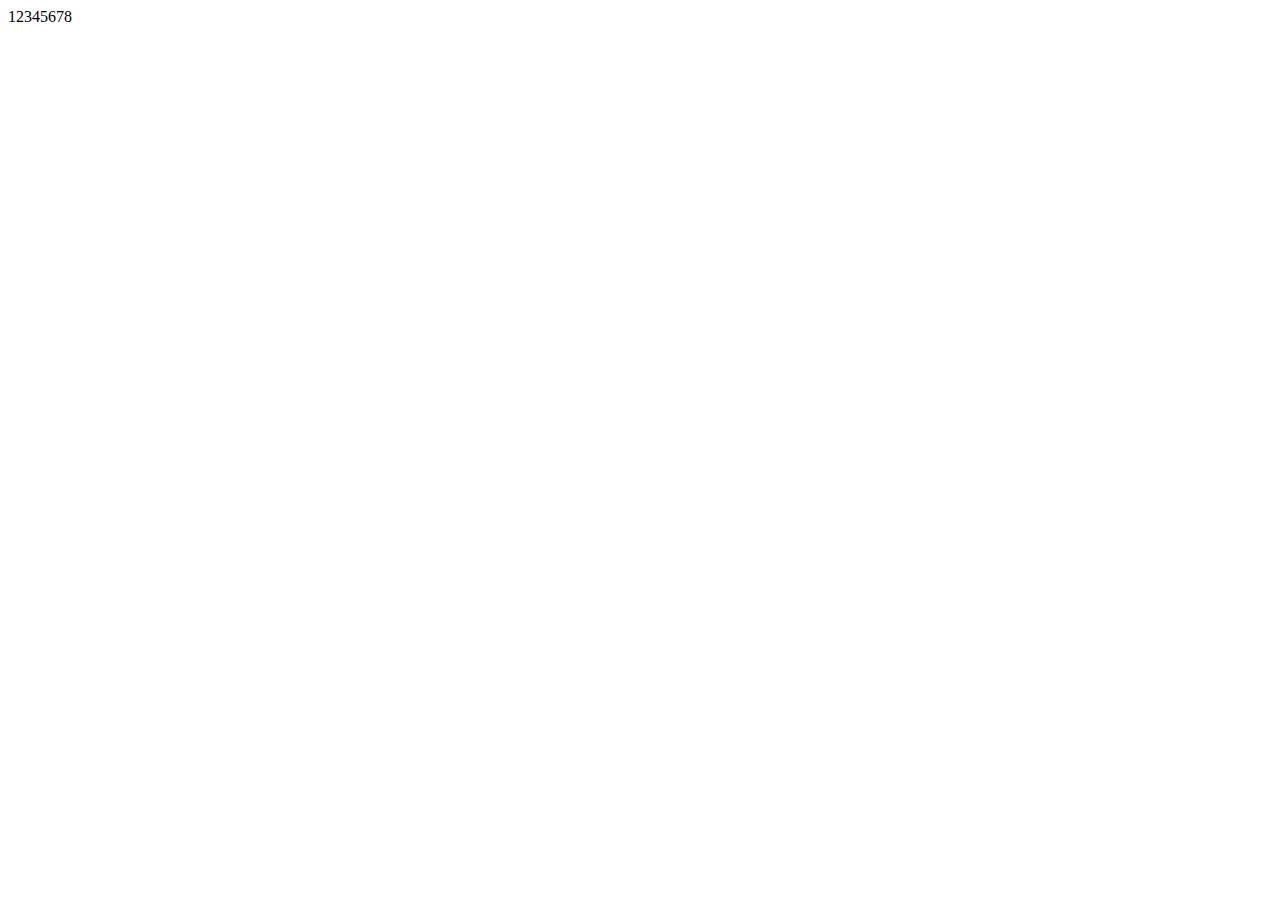
==== index.html @ 8ddad3d9 "first commit" ====
<!DOCTYPE html>
<html lang="en">
<head>
	<meta charset="UTF-8">
	<meta name="viewport" content="width=device-width, initial-scale=1.0">
	<title>Document</title>
</head>
<body>
	12345678
</body>
</html>
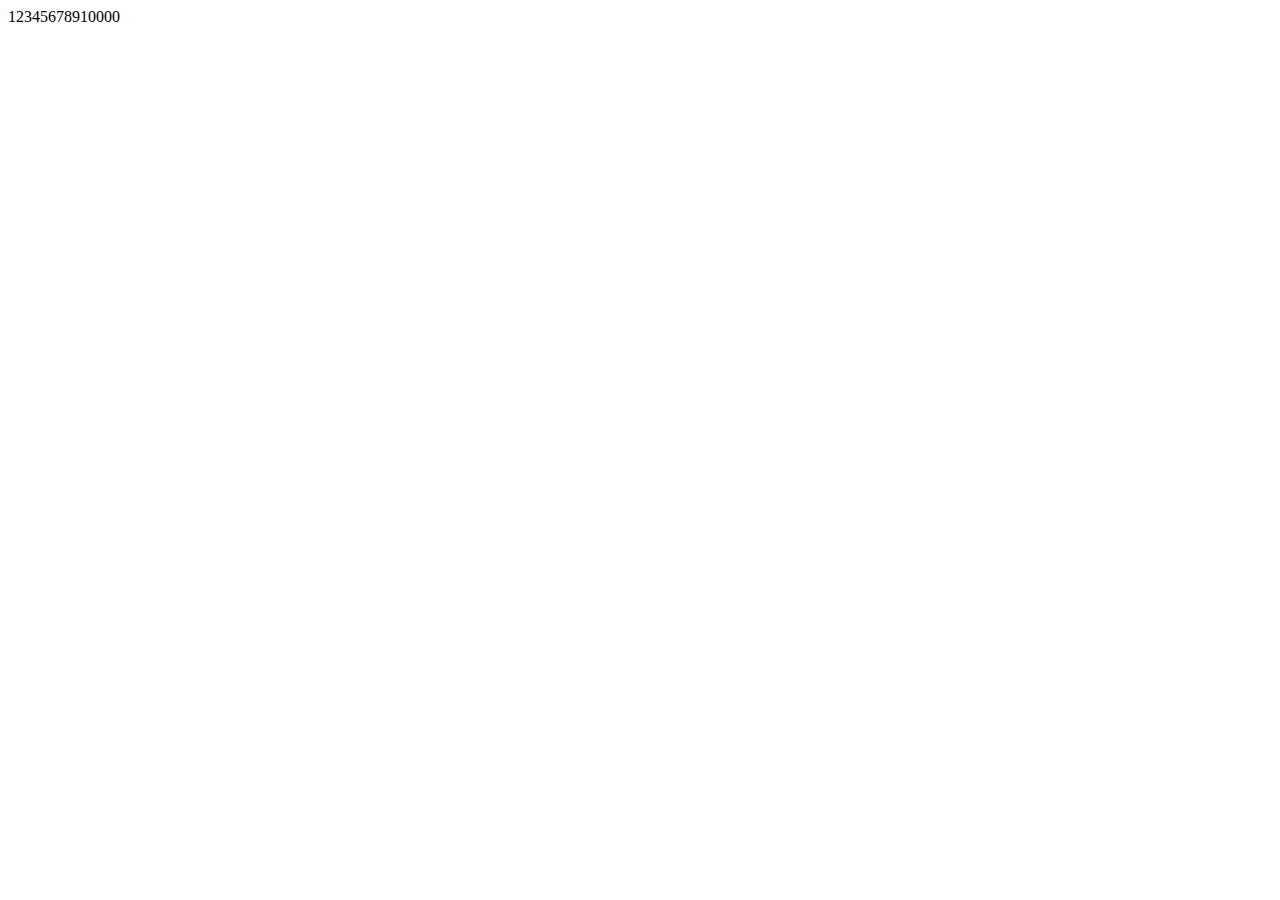
==== commit 12f16625: "sec commit" ====
--- a/index.html
+++ b/index.html
@@ -6,6 +6,6 @@
 	<title>Document</title>
 </head>
 <body>
-	12345678
+	12345678910000
 </body>
 </html>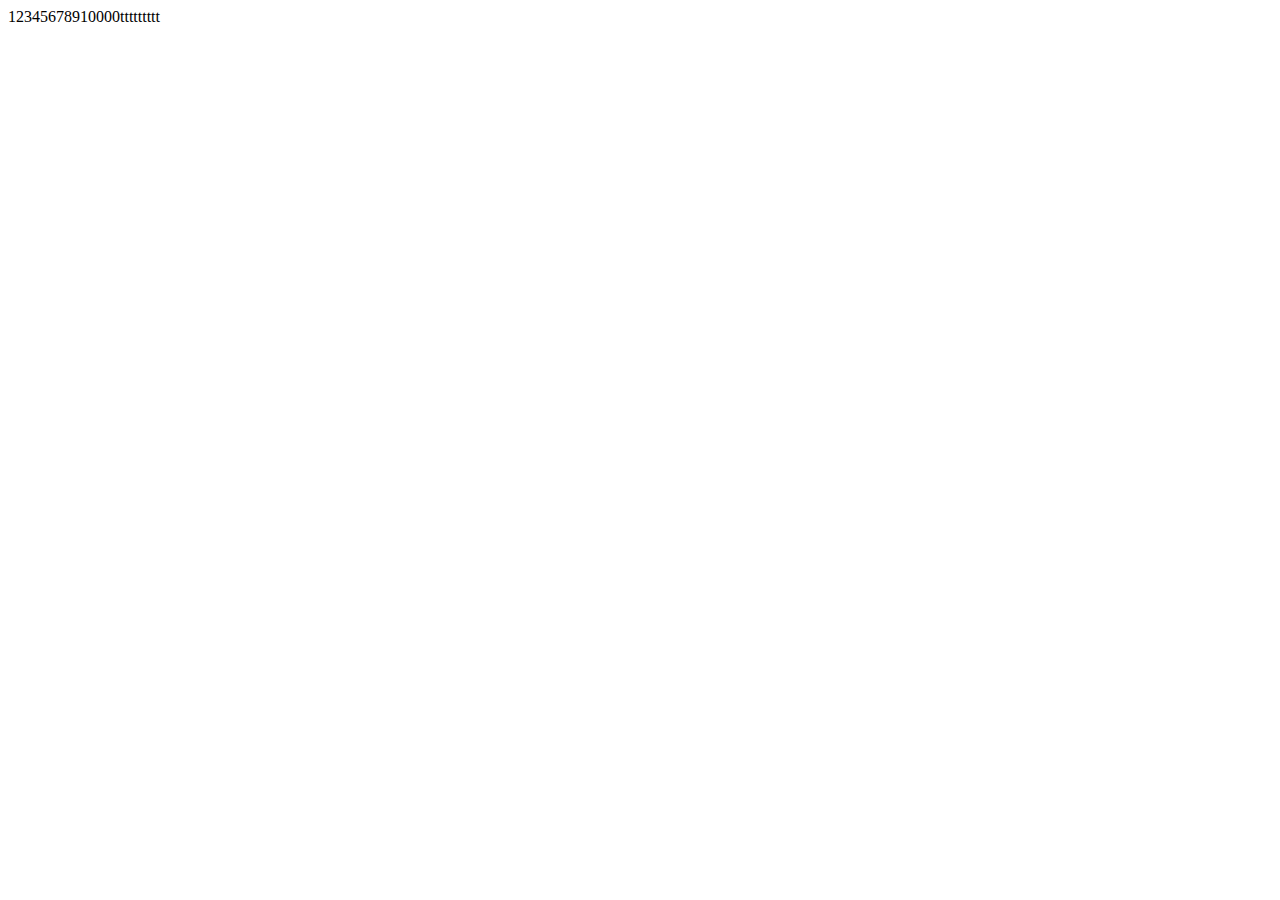
==== commit 04ecc792: "third commit" ====
--- a/index.html
+++ b/index.html
@@ -6,6 +6,6 @@
 	<title>Document</title>
 </head>
 <body>
-	12345678910000
+	12345678910000ttttttttt
 </body>
 </html>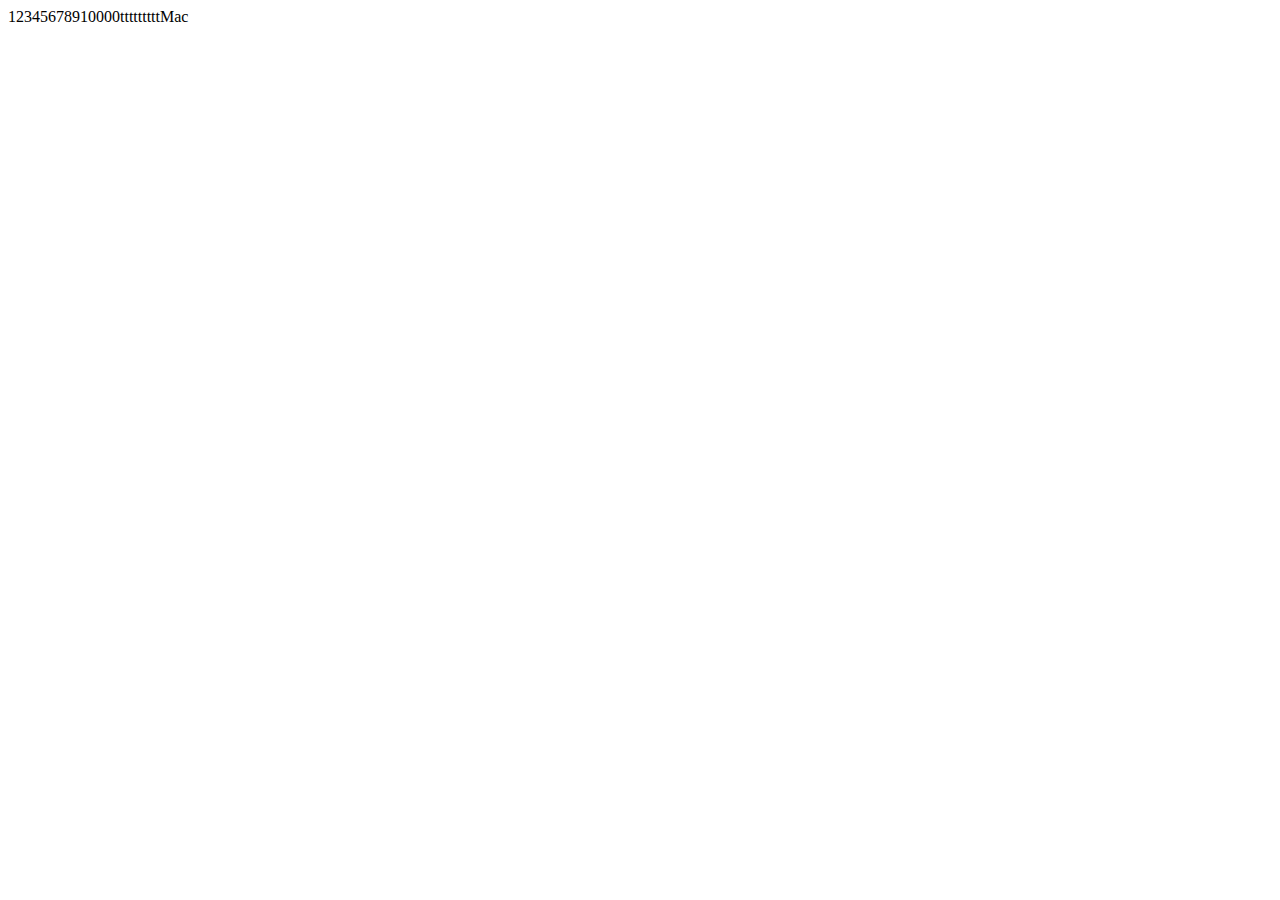
==== commit 78a30833: "mac commit" ====
--- a/index.html
+++ b/index.html
@@ -6,6 +6,6 @@
 	<title>Document</title>
 </head>
 <body>
-	12345678910000ttttttttt
+	12345678910000tttttttttMac
 </body>
 </html>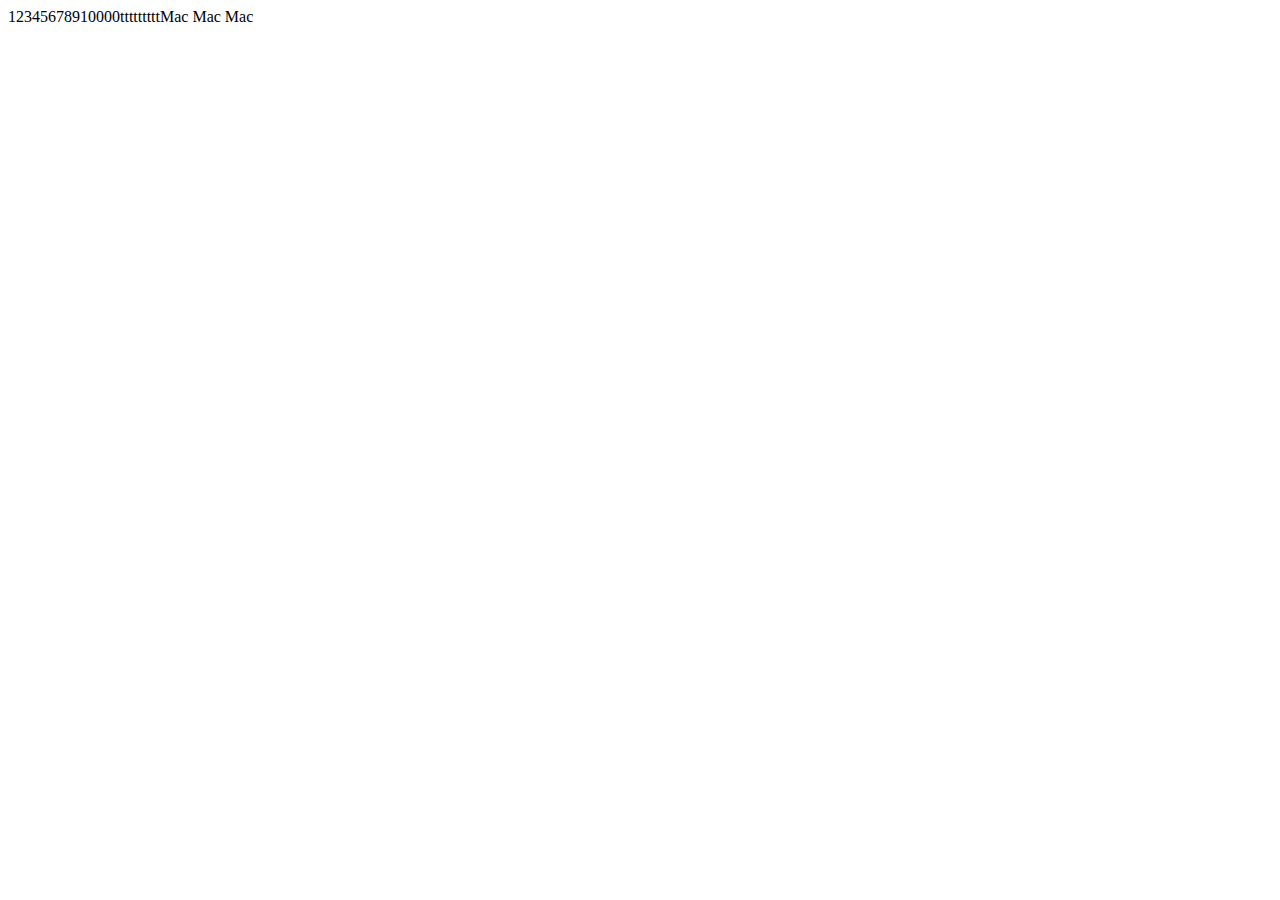
==== commit 4e71aa0a: "mc 2" ====
--- a/index.html
+++ b/index.html
@@ -6,6 +6,6 @@
 	<title>Document</title>
 </head>
 <body>
-	12345678910000tttttttttMac
+	12345678910000tttttttttMac Mac Mac 
 </body>
 </html>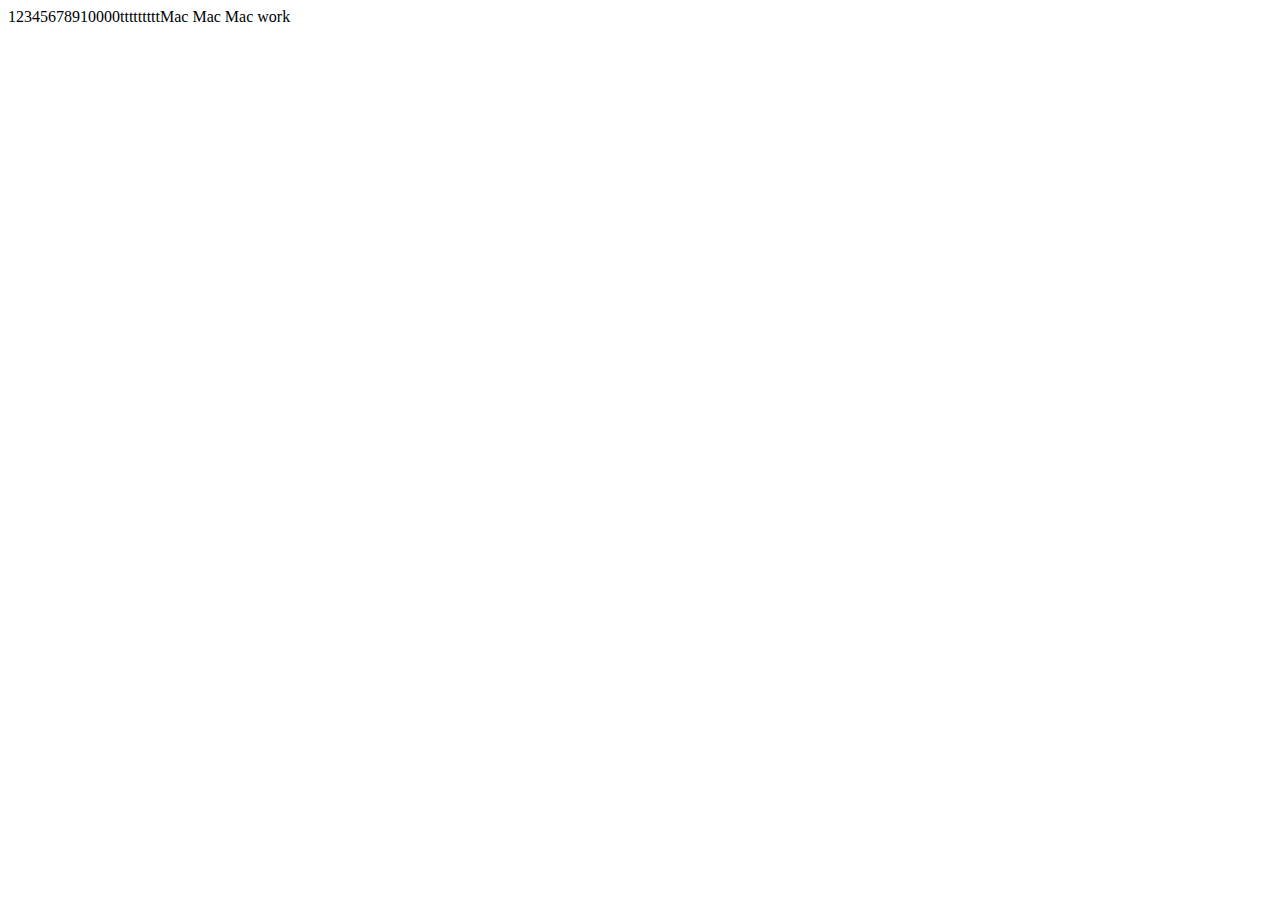
==== commit 21cdca9b: "qmnnweqmd" ====
--- a/index.html
+++ b/index.html
@@ -6,6 +6,6 @@
 	<title>Document</title>
 </head>
 <body>
-	12345678910000tttttttttMac Mac Mac 
+	12345678910000tttttttttMac Mac Mac work 
 </body>
 </html>